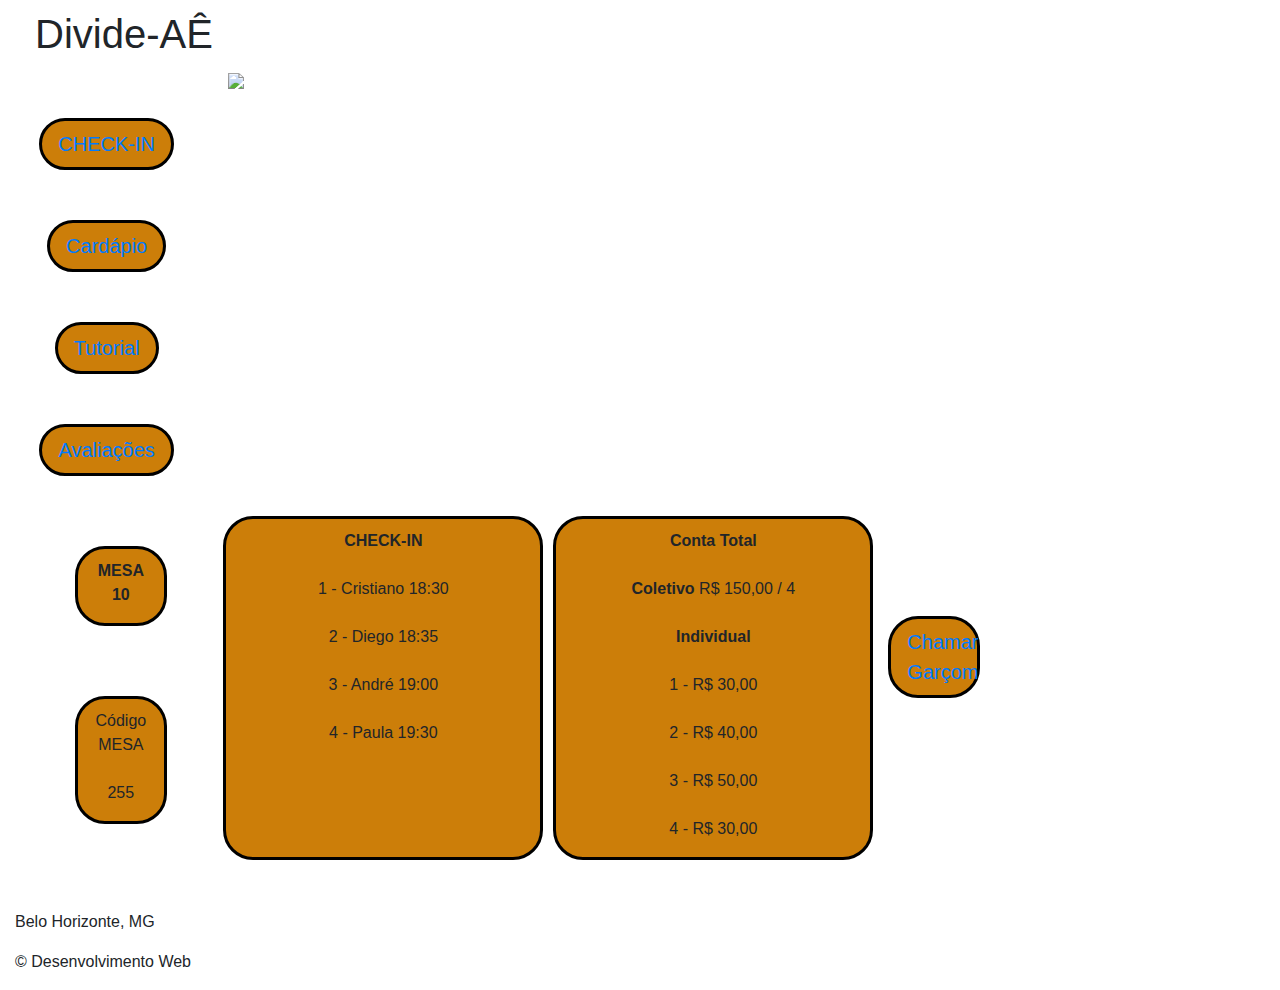
==== index.html @ 11100b1f "Add files via upload" ====
<!DOCTYPE html>
<html lang="pt">
    <head>
    <title>DIVIDEAE</title>
    <meta charset="utf-8">
    <meta name="viewport" content="width=device-width, initial-scale=1">
    <link rel="stylesheet" href="https://use.fontawesome.com/releases/v5.8.2/css/all.css" integrity="sha384-oS3vJWv+0UjzBfQzYUhtDYW+Pj2yciDJxpsK1OYPAYjqT085Qq/1cq5FLXAZQ7Ay" crossorigin="anonymous">
    <link rel="stylesheet" href="https://stackpath.bootstrapcdn.com/bootstrap/4.3.1/css/bootstrap.min.css" integrity="sha384-ggOyR0iXCbMQv3Xipma34MD+dH/1fQ784/j6cY/iJTQUOhcWr7x9JvoRxT2MZw1T" crossorigin="anonymous">
    <script src="https://code.jquery.com/jquery-3.3.1.slim.min.js" integrity="sha384-q8i/X+965DzO0rT7abK41JStQIAqVgRVzpbzo5smXKp4YfRvH+8abtTE1Pi6jizo" crossorigin="anonymous"></script>
    <script src="https://cdnjs.cloudflare.com/ajax/libs/popper.js/1.14.7/umd/popper.min.js" integrity="sha384-UO2eT0CpHqdSJQ6hJty5KVphtPhzWj9WO1clHTMGa3JDZwrnQq4sF86dIHNDz0W1" crossorigin="anonymous"></script>
    <script src="https://stackpath.bootstrapcdn.com/bootstrap/4.3.1/js/bootstrap.min.js" integrity="sha384-JjSmVgyd0p3pXB1rRibZUAYoIIy6OrQ6VrjIEaFf/nJGzIxFDsf4x0xIM+B07jRM" crossorigin="anonymous"></script>
    <link href="https://fonts.googleapis.com/css?family=Open+Sans&display=swap" rel="stylesheet">
    <link rel="stylesheet" type="text/css" href="css/style.css">
    
    </head> 
    <body>
        
        <div class="container-fluid" > 
            <div>
                <h1>
                    Divide-AÊ
                </h1>
                <div class="row">
                    
                    <div class="col-md-2 text-center">
                        
                        <div class="menu btn btn-warning btn-lg">
                            <a href=""><i class="fas fa-check"></i> CHECK-IN</a>
                        </div>
                        <br>
                        <div class="menu btn btn-warning btn-lg">
                            <a href=""><i class="fas fa-utensils"></i> Cardápio</a>
                        </div>
                        <br>
                        <div class="menu btn btn-warning btn-lg">
                            <a href=""><i class="far fa-question-circle"></i> Tutorial</a>
                        </div>
                        <br>
                        <div class="menu btn btn-warning btn-lg">
                            <a href=""><i class="far fa-smile"></i> Avaliações</a>
                        </div>
                    </div>
                    <div class="col-md-10 ml-auto">
                        <img src="imgs/Imagem1.jpg">
                    </div>
                </div>
                
            </div>
        </div>
        <div class="container-fluid">
            <div class="row">
            
                <div class="col-md-2 text-center" >
                    <div class="col-md-6 box-mesa">
                        <p>
                            <b>MESA 10</b>
                        </p>
                    </div>
                    <div class="col-md-6 text-center box-mesa">
                        <p>Código MESA
                        <br><br>
                        255
                        </p>
                        </div>
                    </div>
                    <div class="col-md-3 text-center box" >
                        <span><i class="fas fa-check"></i>  <b>CHECK-IN</b>
                        </span>
                        <br><br>
                        <span>
                             <p>
                              1 - Cristiano 18:30
                              <br><br>
                              2 - Diego 18:35 
                              <br><br>
                              3 - André 19:00
                              <br><br> 
                              4 - Paula 19:30 
                             </p>
                        </span>
                    </div>
                    <div class="col-md-3 text-center box" >
                        <span>  <b>Conta Total</b>
                        </span>
                        <br><br>
                        <span>
                             <p>
                              <b>Coletivo</b> R$ 150,00 / 4 <i class="fas fa-user-friends"></i>
                              <br><br>
                              <b>Individual</b>
                              <br><br>
                              1 - R$ 30,00
                              <br><br>
                              2 - R$ 40,00
                              <br><br>
                              3 - R$ 50,00
                              <br><br>
                              4 - R$ 30,00
                             </p>
                        </span>
                    </div>
                    <div class="col-md-2">
                        <div class="col-md-6 btn btn-warning btn-lg waiter">
                            <a href=""></i>Chamar Garçom</a>
                            <i class="fas fa-hand-holding-usd"></i>
                        </div>
                    </div>
                </div>   
            </div>
        </body>
        <footer class="container-fluid">
            <div class="footer">
                <p><i class="fas fa-map-marker-alt"></i> Belo Horizonte, MG</p>
                <p>&copy Desenvolvimento Web</p>
              </div>
        </footer>
    </html>
---- css/style.css ----
.box {
    background-color: rgb(204, 126, 9);
    border-radius: 30px;
    border: 3px solid #000000;
    margin-left: 10px;
    margin-top: 40px;    
    padding-top: 10px;
}
.box-mesa{
    background-color: rgb(204, 126, 9);
    border-radius: 30px;
    border: 3px solid #000000;
    margin-left: 60px;
    margin-top: 70px; 
    padding-top: 10px;
}
.menu {
    background-color: rgb(204, 126, 9);
    border-radius: 30px;
    border: 3px solid #000000;
    margin-top: 50px;
   
    border-radius: 30px;
    border: 3px solid #000000;
}
.waiter{
    background-color: rgb(204, 126, 9);
    border-radius: 30px;
    border: 3px solid #000000;
    margin-top: 140px;
   
    border-radius: 30px;
    border: 3px solid #000000;
}
    
.menuimg {
    width: 350px;
    height: 200px;
}
h1 {
    margin-left: 20px;
    margin-top: 10px;
    margin-bottom: 10px;
}
.footer {
    margin-top: 50px;
}
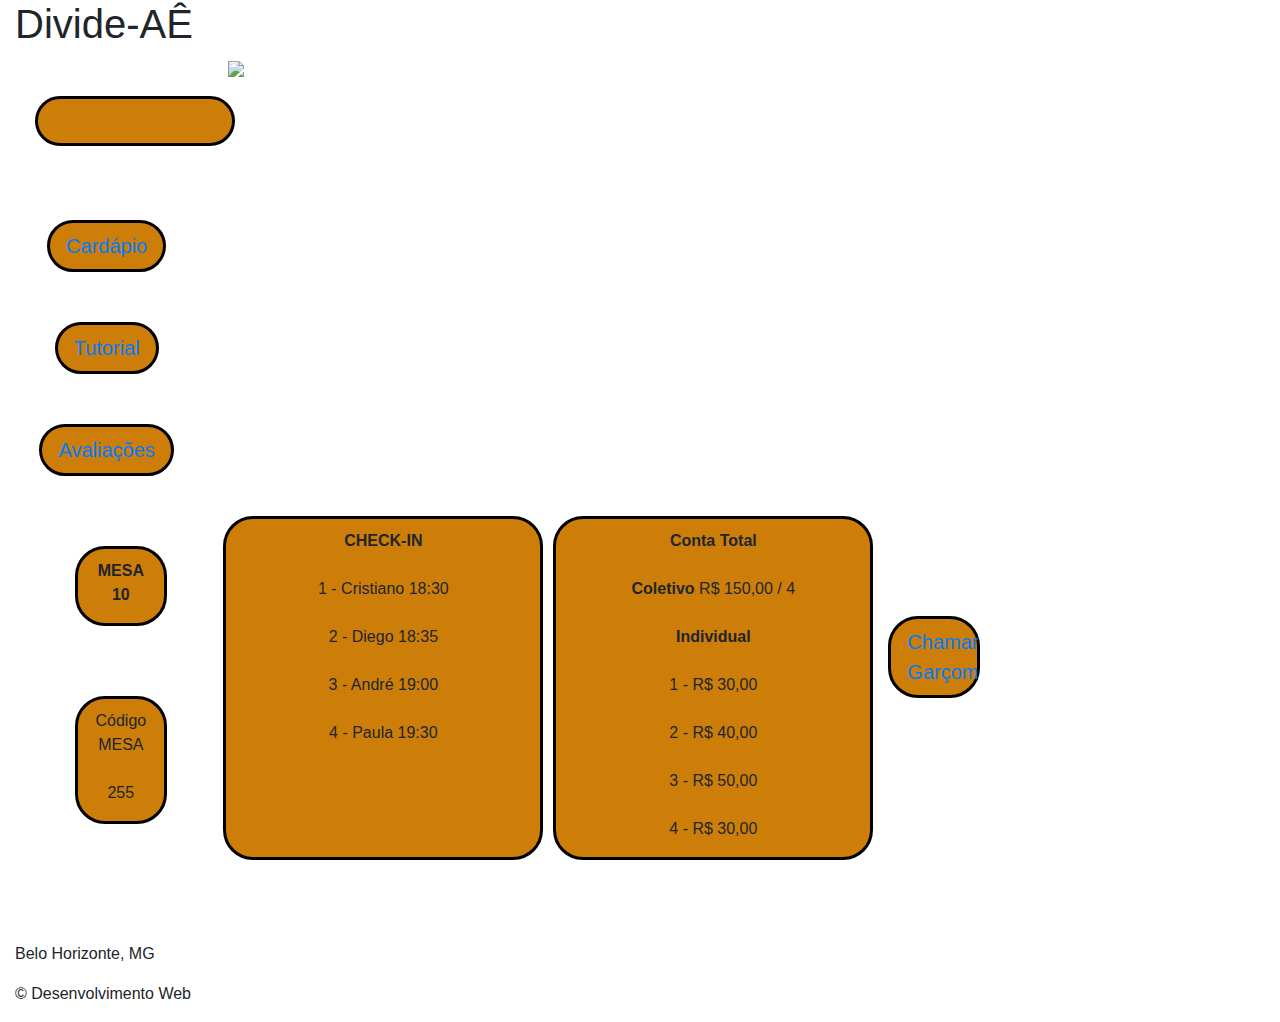
==== commit cd0155a1: "Add modal Check-in" ====
--- a/index.html
+++ b/index.html
@@ -10,7 +10,9 @@
     <script src="https://cdnjs.cloudflare.com/ajax/libs/popper.js/1.14.7/umd/popper.min.js" integrity="sha384-UO2eT0CpHqdSJQ6hJty5KVphtPhzWj9WO1clHTMGa3JDZwrnQq4sF86dIHNDz0W1" crossorigin="anonymous"></script>
     <script src="https://stackpath.bootstrapcdn.com/bootstrap/4.3.1/js/bootstrap.min.js" integrity="sha384-JjSmVgyd0p3pXB1rRibZUAYoIIy6OrQ6VrjIEaFf/nJGzIxFDsf4x0xIM+B07jRM" crossorigin="anonymous"></script>
     <link href="https://fonts.googleapis.com/css?family=Open+Sans&display=swap" rel="stylesheet">
+    <link rel="stylesheet" type="text/css" href="style.css">
     <link rel="stylesheet" type="text/css" href="css/style.css">
+    <link rel="stylesheet" type="text/css" href="css/tutorial.css">
     
     </head> 
     <body>
@@ -24,8 +26,9 @@
                     
                     <div class="col-md-2 text-center">
                         
-                        <div class="menu btn btn-warning btn-lg">
-                            <a href=""><i class="fas fa-check"></i> CHECK-IN</a>
+                        <div class="check">
+                            <a></a>          </a>
+                            
                         </div>
                         <br>
                         <div class="menu btn btn-warning btn-lg">
@@ -33,7 +36,75 @@
                         </div>
                         <br>
                         <div class="menu btn btn-warning btn-lg">
-                            <a href=""><i class="far fa-question-circle"></i> Tutorial</a>
+                            <a
+href="#openModal"><i
+class="far fa-question-circle"></i>
+ Tutorial</a>
+
+
+<div
+id="openModal"
+class="modalDialog">
+
+
+<div>
+
+
+<a
+href="#close"
+title="close"
+class="close">X</a>
+
+
+<h2>SAIBA COMO FUNCIONA</h2>
+
+
+<P><B>CHECK-IN:</B>
+
+
+Quando selecionado a opção Check-In, digite seu nome ou apelido;
+
+
+Escolha se irá dividir os consumos coletivos (produtos que são consumidos por todos ex.: cerveja);
+
+
+Selecione a opção OK. (neste momento será realizado o registro de sua chegada na mesa)
+
+
+</P>
+
+
+<P><B>CARDÁPIO:</B>
+
+
+Quando Selecionado a opção cardápio, estará disponivel as opções Refeições e Porções, Sanduiches
+
+
+e Bebidas;
+
+
+Para saber o detalhamento do produto basta selecionar o item desejado;
+
+
+Após selecionado o produto, basta clicar em PEDIR, informar se o pedido é para consumo
+
+
+INDIVIDUAL (selecione o nome da pessoa que fez o check-in, informando que o produto é para
+
+
+consumo individual e não terá seu valor dividido com as outas pessoas da mesa) ou COLETIVO.
+
+
+Selecione a opção OK. (neste momento será realizado o registro de sua chegada na mesa).
+
+
+</P>
+
+
+</div>
+
+
+</div>
                         </div>
                         <br>
                         <div class="menu btn btn-warning btn-lg">
@@ -108,22 +179,43 @@
                 </div>   
             </div>
         </body>
+        
+
+            </div>
+            <label for="modal-promocao"class="Abrirmodal">Check In</label>
+            <input type="checkbox"
+            id="modal-promocao"
+            class="checkboxModal">
+
+            <div class="modal">
+                <label for="modal-promocao"class="fecharmodal">X</label>
+              
+                <div class="conteudomodal">
+                   
+                    <h2 class="subtitulo">Check-In</h2>
+                    <form>
+                        <input type="text" class="input" placeholder="Digite seu nome aqui">
+                        <br>
+                        <h3>Irá dividir a conta com seus amigos?</h3>
+                        <input type="button" class="button1" value="Sim">
+                        <input type="button" class="button2" value="Não">
+                        <br>
+                        <h4>Todos os pedidos marcados como consumo coletivo terão seu valor dividido com seu grupo!</h4>
+                        <input type="button" class="button3" value="Ok">
+                    </form>
+                </div>
+            </div>
+                </div>
+                
         <footer class="container-fluid">
             <div class="footer">
                 <p><i class="fas fa-map-marker-alt"></i> Belo Horizonte, MG</p>
                 <p>&copy Desenvolvimento Web</p>
               </div>
+
         </footer>
+
+            
+        
     </html>
-                    
-                    
-                   
-                    
-                        
-                    
-                    
-                    
-                
-                    
-                    
-
+                    --- a/css/style.css
+++ b/css/style.css
@@ -1,3 +1,4 @@
+
 
 .box {
     background-color: rgb(204, 126, 9);
@@ -7,6 +8,17 @@
     margin-top: 40px;    
     padding-top: 10px;
 }
+.check {
+    background-color: rgb(204, 126, 9);
+    border-radius: 30px;
+    border: 3px solid #000000;
+    margin-left: 20px;
+    margin-top: 40px;    
+    padding-top: 10px;
+    width: 200px;
+    height: 50px;
+}
+
 .box-mesa{
     background-color: rgb(204, 126, 9);
     border-radius: 30px;
@@ -37,12 +49,156 @@
 .menuimg {
     width: 350px;
     height: 200px;
-}
-h1 {
-    margin-left: 20px;
-    margin-top: 10px;
-    margin-bottom: 10px;
+
 }
 .footer {
     margin-top: 50px;
+
+}
+.Abrirmodal {
+    
+    position: relative;
+    top: -885px;
+    left: 100px;
+    
+}
+.Abrirmodal:hover
+{
+    cursor: pointer;
+} 
+.checkboxModal
+{
+   display: none;
+}
+
+#modal-promocao:checked + .modal
+{
+    display:block;
+
+}
+
+.modal {
+   display: none;
+   position:fixed;
+   justify-content: center;
+   align-items: center;
+   width: 100%;
+   height: 100%;
+   background-color: rgba(0,0,0,0.5);
+}
+
+.modal .fecharmodal 
+{
+    position: absolute;
+    height: 4vh;
+    width: 4vh;
+    top: 30px;
+    right: 350px;
+    border-radius: 70%;
+    font-size: 20px;
+	border: 0.1px solid white;
+	background: rgb(204, 126, 9);
+	color: white;
+	font-family: "Arial";
+    
+    
+}
+
+.modal .fecharmodal:hover
+{
+    cursor:pointer;
+    color: red;
+
+}
+
+.modal .conteudomodal {
+   
+   width: 48vw;
+   height: 65vh;
+   position: fixed;
+   top: 70px;
+   left: 400px;
+   justify-content: center;
+   align-items: center;
+   background-color: rgba(255, 255, 255, 0.684);
+   border:5px solid rgb(204, 126, 9);
+   border-radius: 5px;
+   box-shadow: 3px 3px 5px black;
+   overflow: auto;
+
+}
+.subtitulo {
+
+    position:absolute;
+    left: 310px;
+    top: 10px;
+
+}
+.input
+{
+    position:absolute;
+    left: 70px;
+    top: 90px;
+    border-radius: 10px;
+    border: 15px;
+    width: 400px;
+    height: 35px;
+}
+h3 
+{
+    position:absolute;
+    left: 70px;
+    top: 155px;
+    font-size: 20px;
+}
+.button1
+{
+    position:absolute;
+    left: 70px;
+    top: 190px;
+    background-color: rgb(204, 126, 9);
+    border-radius: 30px;
+    border: 3px solid #000000;
+    width: 70px;
+    height: 40px;
+    font-size: 18px;
+
+
+}
+.button2
+{
+    position:absolute;
+    left: 165px;
+    top: 190px;
+    background-color: rgb(204, 126, 9);
+    border-radius: 30px;
+    border: 3px solid #000000;
+    width: 70px;
+    height: 40px;
+    font-size: 18px;
+
+
+}
+h4
+{
+    position:absolute;
+    left: 70px;
+    top: 240px;
+    font-size: 20px;
+
+}
+.button3
+{
+    position:absolute;
+    left: 260px;
+    top: 400px;
+    background-color: rgb(204, 126, 9);
+    border-radius: 30px;
+    border: 3px solid #000000;
+    width: 200px;
+    height: 45px;
+    font-size: 18px;
+    
+
+
 }--- a/css/tutorial.css
+++ b/css/tutorial.css
@@ -0,0 +1,57 @@
+.modalDialog {
+    position: fixed;
+    font-family: Arial, Helvetica, sans-serif;
+    top: 0;
+    right: 0;
+    bottom: 0;
+    left: 0;
+    background: rgba(0,0,0,0.8);
+    z-index: 99999;
+    opacity:0;
+    -webkit-transition: opacity 400ms ease-in;
+    -moz-transition: opacity 400ms ease-in;
+    transition: opacity 400ms ease-in;
+    pointer-events: none;
+  }
+  .modalDialog:target {
+    opacity:1;
+    pointer-events: auto;
+  }
+  .modalDialog > div {
+    width: 80%;
+    position: relative;
+    margin: 10% auto;
+    padding: 5px 20px 13px 20px;
+    border-radius: 10px;
+    background: #fff;
+    background: -moz-linear-gradient(#fff, #999);
+    background: -webkit-linear-gradient(#fff, #999);
+    background: -o-linear-gradient(#fff, #999);
+  }
+  .close {
+    background: #606061;
+    color: #FFFFFF;
+    line-height: 25px;
+    position: absolute;
+    right: -12px;
+    text-align: center;
+    top: -10px;
+    width: 24px;
+    text-decoration: none;
+    font-weight: bold;
+    -webkit-border-radius: 12px;
+    -moz-border-radius: 12px;
+    border-radius: 12px;
+    -moz-box-shadow: 1px 1px 3px #000;
+    -webkit-box-shadow: 1px 1px 3px #000;
+    box-shadow: 1px 1px 3px #000;
+  }
+  .close:hover { background: #00d9ff; }
+  
+  h2 {
+    color:#000000;
+    font-family:sans-serif;
+    font-size:2em;
+    margin-bottom:15px;
+    text-transform: uppercase;
+  }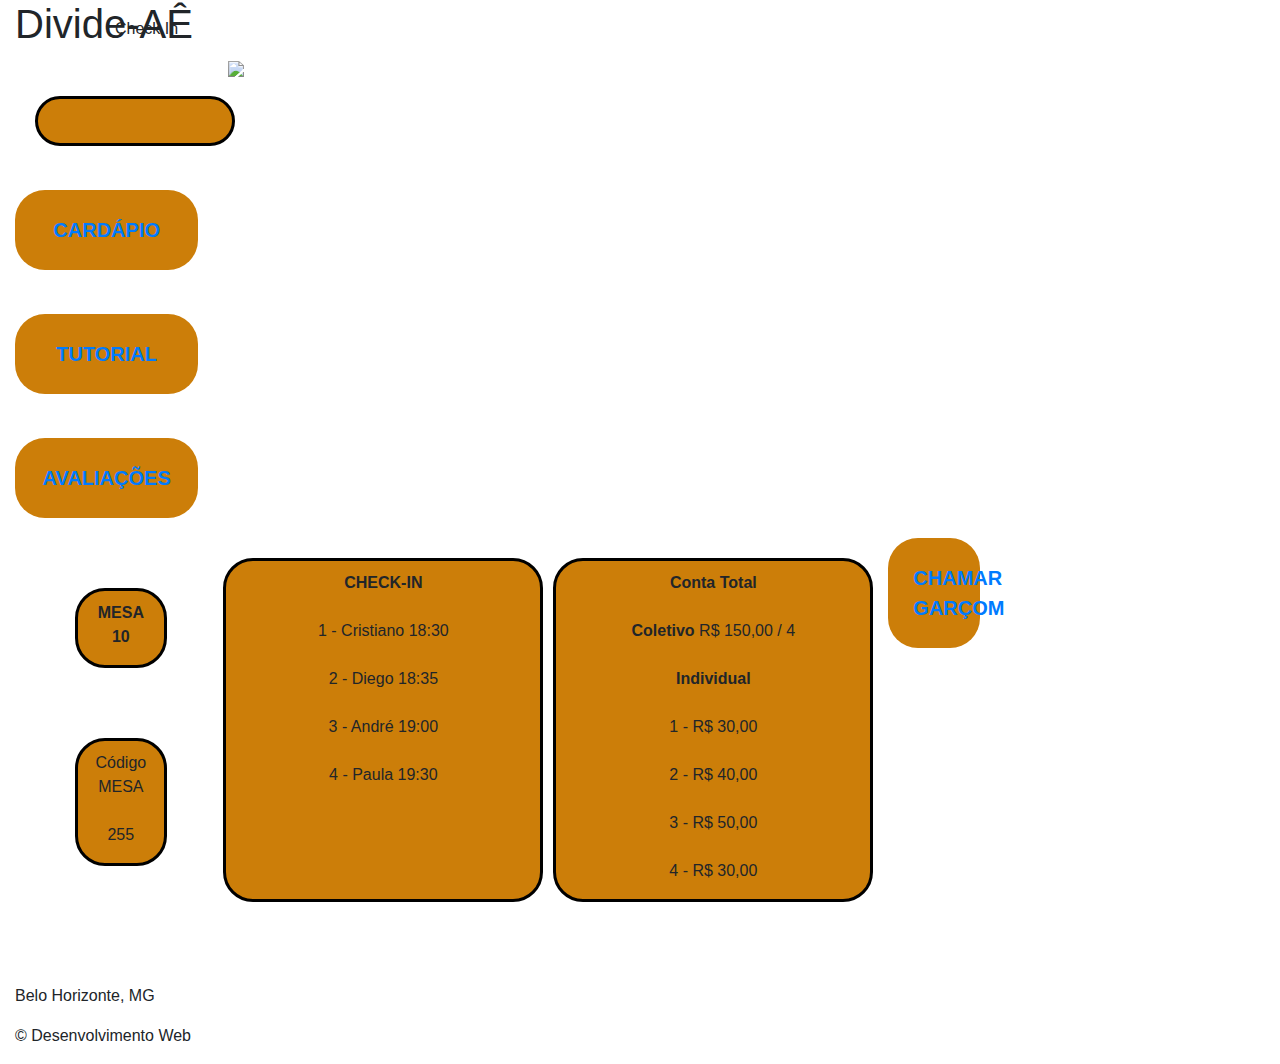
==== commit 54520776: "adicionado modal de chamar garçom com resumo de conta" ====
--- a/index.html
+++ b/index.html
@@ -1,221 +1,222 @@
 <!DOCTYPE html>
 <html lang="pt">
-    <head>
+
+<head>
     <title>DIVIDEAE</title>
     <meta charset="utf-8">
     <meta name="viewport" content="width=device-width, initial-scale=1">
-    <link rel="stylesheet" href="https://use.fontawesome.com/releases/v5.8.2/css/all.css" integrity="sha384-oS3vJWv+0UjzBfQzYUhtDYW+Pj2yciDJxpsK1OYPAYjqT085Qq/1cq5FLXAZQ7Ay" crossorigin="anonymous">
-    <link rel="stylesheet" href="https://stackpath.bootstrapcdn.com/bootstrap/4.3.1/css/bootstrap.min.css" integrity="sha384-ggOyR0iXCbMQv3Xipma34MD+dH/1fQ784/j6cY/iJTQUOhcWr7x9JvoRxT2MZw1T" crossorigin="anonymous">
-    <script src="https://code.jquery.com/jquery-3.3.1.slim.min.js" integrity="sha384-q8i/X+965DzO0rT7abK41JStQIAqVgRVzpbzo5smXKp4YfRvH+8abtTE1Pi6jizo" crossorigin="anonymous"></script>
-    <script src="https://cdnjs.cloudflare.com/ajax/libs/popper.js/1.14.7/umd/popper.min.js" integrity="sha384-UO2eT0CpHqdSJQ6hJty5KVphtPhzWj9WO1clHTMGa3JDZwrnQq4sF86dIHNDz0W1" crossorigin="anonymous"></script>
-    <script src="https://stackpath.bootstrapcdn.com/bootstrap/4.3.1/js/bootstrap.min.js" integrity="sha384-JjSmVgyd0p3pXB1rRibZUAYoIIy6OrQ6VrjIEaFf/nJGzIxFDsf4x0xIM+B07jRM" crossorigin="anonymous"></script>
+    <link rel="stylesheet" href="https://use.fontawesome.com/releases/v5.8.2/css/all.css"
+        integrity="sha384-oS3vJWv+0UjzBfQzYUhtDYW+Pj2yciDJxpsK1OYPAYjqT085Qq/1cq5FLXAZQ7Ay" crossorigin="anonymous">
+    <link rel="stylesheet" href="https://stackpath.bootstrapcdn.com/bootstrap/4.3.1/css/bootstrap.min.css"
+        integrity="sha384-ggOyR0iXCbMQv3Xipma34MD+dH/1fQ784/j6cY/iJTQUOhcWr7x9JvoRxT2MZw1T" crossorigin="anonymous">
+    <script src="https://code.jquery.com/jquery-3.3.1.slim.min.js"
+        integrity="sha384-q8i/X+965DzO0rT7abK41JStQIAqVgRVzpbzo5smXKp4YfRvH+8abtTE1Pi6jizo"
+        crossorigin="anonymous"></script>
+    <script src="https://cdnjs.cloudflare.com/ajax/libs/popper.js/1.14.7/umd/popper.min.js"
+        integrity="sha384-UO2eT0CpHqdSJQ6hJty5KVphtPhzWj9WO1clHTMGa3JDZwrnQq4sF86dIHNDz0W1"
+        crossorigin="anonymous"></script>
+    <script src="https://stackpath.bootstrapcdn.com/bootstrap/4.3.1/js/bootstrap.min.js"
+        integrity="sha384-JjSmVgyd0p3pXB1rRibZUAYoIIy6OrQ6VrjIEaFf/nJGzIxFDsf4x0xIM+B07jRM"
+        crossorigin="anonymous"></script>
     <link href="https://fonts.googleapis.com/css?family=Open+Sans&display=swap" rel="stylesheet">
-    <link rel="stylesheet" type="text/css" href="style.css">
     <link rel="stylesheet" type="text/css" href="css/style.css">
     <link rel="stylesheet" type="text/css" href="css/tutorial.css">
-    
-    </head> 
-    <body>
-        
-        <div class="container-fluid" > 
-            <div>
-                <h1>
-                    Divide-AÊ
-                </h1>
-                <div class="row">
-                    
-                    <div class="col-md-2 text-center">
-                        
-                        <div class="check">
-                            <a></a>          </a>
-                            
+    <link rel="stylesheet" type="text/css" href="css/conta.css">
+
+</head>
+
+<body>
+
+    <div class="container-fluid">
+        <div>
+            <h1>
+                Divide-AÊ
+            </h1>
+            <div class="row">
+
+                <div class="col-md-2 text-center">
+
+                    <div class="check">
+                        <a></a> </a>
+
+                    </div>
+                    <br>
+                    <div class="menu btn btn-warning btn-lg">
+                        <a href=""><i class="fas fa-utensils"></i> Cardápio</a>
+                    </div>
+                    <br>
+                    <div class="menu btn btn-warning btn-lg">
+                        <a href="#openModal"><i class="far fa-question-circle"></i>Tutorial</a>
+                        <div id="openModal" class="modalDialog">
+                            <div>
+                                <a href="#close" title="close" class="close">X</a>
+                                <h2>SAIBA COMO FUNCIONA</h2>
+                                <P><B>CHECK-IN:</B>
+                                    Quando selecionado a opção Check-In, digite seu nome ou apelido;
+                                    Escolha se irá dividir os consumos coletivos (produtos que são consumidos por todos
+                                    ex.: cerveja);
+                                    Selecione a opção OK. (neste momento será realizado o registro de sua chegada na
+                                    mesa)
+                                </P>
+                                <P><B>CARDÁPIO:</B>
+                                    Quando Selecionado a opção cardápio, estará disponivel as opções Refeições e
+                                    Porções, Sanduiches e Bebidas;
+                                    Para saber o detalhamento do produto basta selecionar o item desejado;
+                                    Após selecionado o produto, basta clicar em PEDIR, informar se o pedido é para
+                                    consumo
+                                    INDIVIDUAL (selecione o nome da pessoa que fez o check-in, informando que o produto
+                                    é para
+                                    consumo individual e não terá seu valor dividido com as outas pessoas da mesa) ou
+                                    COLETIVO.
+                                    Selecione a opção OK. (neste momento será realizado o registro de sua chegada na
+                                    mesa).
+                                </P>
+                            </div>
                         </div>
-                        <br>
-                        <div class="menu btn btn-warning btn-lg">
-                            <a href=""><i class="fas fa-utensils"></i> Cardápio</a>
-                        </div>
-                        <br>
-                        <div class="menu btn btn-warning btn-lg">
-                            <a
-href="#openModal"><i
-class="far fa-question-circle"></i>
- Tutorial</a>
-
-
-<div
-id="openModal"
-class="modalDialog">
-
-
-<div>
-
-
-<a
-href="#close"
-title="close"
-class="close">X</a>
-
-
-<h2>SAIBA COMO FUNCIONA</h2>
-
-
-<P><B>CHECK-IN:</B>
-
-
-Quando selecionado a opção Check-In, digite seu nome ou apelido;
-
-
-Escolha se irá dividir os consumos coletivos (produtos que são consumidos por todos ex.: cerveja);
-
-
-Selecione a opção OK. (neste momento será realizado o registro de sua chegada na mesa)
-
-
-</P>
-
-
-<P><B>CARDÁPIO:</B>
-
-
-Quando Selecionado a opção cardápio, estará disponivel as opções Refeições e Porções, Sanduiches
-
-
-e Bebidas;
-
-
-Para saber o detalhamento do produto basta selecionar o item desejado;
-
-
-Após selecionado o produto, basta clicar em PEDIR, informar se o pedido é para consumo
-
-
-INDIVIDUAL (selecione o nome da pessoa que fez o check-in, informando que o produto é para
-
-
-consumo individual e não terá seu valor dividido com as outas pessoas da mesa) ou COLETIVO.
-
-
-Selecione a opção OK. (neste momento será realizado o registro de sua chegada na mesa).
-
-
-</P>
+                    </div>
+                    <br>
+                    <div class="menu btn btn-warning btn-lg">
+                        <a href=""><i class="far fa-smile"></i> Avaliações</a>
+                    </div>
+                </div>
+                <div class="col-md-10 ml-auto">
+                    <img src="imgs/Imagem1.jpg">
+                </div>
+            </div>
+
+        </div>
+    </div>
+    <div class="container-fluid">
+        <div class="row">
+
+            <div class="col-md-2 text-center">
+                <div class="col-md-6 box-mesa">
+                    <p>
+                        <b>MESA 10</b>
+                    </p>
+                </div>
+                <div class="col-md-6 text-center box-mesa">
+                    <p>Código MESA
+                        <br><br>
+                        255
+                    </p>
+                </div>
+            </div>
+            <div class="col-md-3 text-center box">
+                <span><i class="fas fa-check"></i> <b>CHECK-IN</b>
+                </span>
+                <br><br>
+                <span>
+                    <p>
+                        1 - Cristiano 18:30
+                        <br><br>
+                        2 - Diego 18:35
+                        <br><br>
+                        3 - André 19:00
+                        <br><br>
+                        4 - Paula 19:30
+                    </p>
+                </span>
+            </div>
+            <div class="col-md-3 text-center box">
+                <span> <b>Conta Total</b>
+                </span>
+                <br><br>
+                <span>
+                    <p>
+                        <b>Coletivo</b> R$ 150,00 / 4 <i class="fas fa-user-friends"></i>
+                        <br><br>
+                        <b>Individual</b>
+                        <br><br>
+                        1 - R$ 30,00
+                        <br><br>
+                        2 - R$ 40,00
+                        <br><br>
+                        3 - R$ 50,00
+                        <br><br>
+                        4 - R$ 30,00
+                    </p>
+                </span>
+            </div>
+            <div class="col-md-2">
+                <div class="col-md-6 btn btn-warning btn-lg waiter">
+                    <a href="#openModalConta"><i class="fas fa-hand-holding-usd"></i>Chamar Garçom</a>
+                    <div id="openModalConta" class="modalDialogConta">
+                        <div>
+                            <a href="#close" title="Close" class="close">X</a>
+                            <h2>detalhamento do consumo</h2>
+                            <table>
+                                <thead>
+                                  <tr>
+                                    <th class="header">Nome</th>
+                                    <th class="header">Pedido</th>
+                                    <th class="header">Conta</th>
+                                  </tr>
+                                </thead>
+                                <tbody>
+                                  <tr>
+                                    <td class="destaque">Cristiano</td>
+                                    <td><b>COLETIVO:</b> 1/4 Cervejas Brahma R$18,75; 1/3 Porção de Picanha R$50,00<br><b>INDIVIDUAL:</b> 1 Água Tonica R$5,00</td>
+                                    <td class="destaque">R$ 73,75</td>
+                                  </tr>
+                                  <tr>
+                                    <td class="destaque">Diego</td>
+                                     <td><b>COLETIVO:</b> 1/4 Cervejas Brahma R$18,75; 1/3 Porção de Picanha R$50,00<br><b>INDIVIDUAL:</b> 1 Água Tonica R$5,00; 1 Coca Cola Lata R$5,00; 1 Água
+                              Mineral 500 ML R$4,50; 1 X Tudo R$25,00.</td>
+                                    <td class="destaque">R$108,25</td>
+                                  </tr>
+                                  <tr>
+                                    <td class="destaque">André</td>
+                                    <td><b>COLETIVO:</b> 1/4 Cervejas Brahma R$18,75; 1/3 Porção de Picanha R$50,00<br><b>INDIVIDUAL:</b> 1 Água Tonica R$5,00</td>
+                                    <td class="destaque">R$ 73,75</td>
+                                  </tr>
+                                  <tr>
+                                    <td class="destaque">Paula</td>
+                                     <td><b>COLETIVO:</b> 1/4 Cervejas Brahma R$18,75; 1/3 Porção de Picanha R$50,00<br><b>INDIVIDUAL:</b> 1 Água Tonica R$5,00</td>
+                                    <td class="destaque">R$ 73,75</td>
+                                  </tr>
+                                </tbody>
+                              </table>
+                              <input class="btn" type="submit" value="chamar o garçom">
+                </div>
+            </div>
+        </div>
+    </div>
+</body>
 
 
 </div>
-
-
+<label for="modal-promocao" class="Abrirmodal">Check In</label>
+<input type="checkbox" id="modal-promocao" class="checkboxModal">
+
+<div class="modal">
+    <label for="modal-promocao" class="fecharmodal">X</label>
+
+    <div class="conteudomodal">
+
+        <h2 class="subtitulo">Check-In</h2>
+        <form>
+            <input type="text" class="input" placeholder="Digite seu nome aqui">
+            <br>
+            <h3>Irá dividir a conta com seus amigos?</h3>
+            <input type="button" class="button1" value="Sim">
+            <input type="button" class="button2" value="Não">
+            <br>
+            <h4>Todos os pedidos marcados como consumo coletivo terão seu valor dividido com seu grupo!</h4>
+            <input type="button" class="button3" value="Ok">
+        </form>
+    </div>
 </div>
-                        </div>
-                        <br>
-                        <div class="menu btn btn-warning btn-lg">
-                            <a href=""><i class="far fa-smile"></i> Avaliações</a>
-                        </div>
-                    </div>
-                    <div class="col-md-10 ml-auto">
-                        <img src="imgs/Imagem1.jpg">
-                    </div>
-                </div>
-                
-            </div>
-        </div>
-        <div class="container-fluid">
-            <div class="row">
-            
-                <div class="col-md-2 text-center" >
-                    <div class="col-md-6 box-mesa">
-                        <p>
-                            <b>MESA 10</b>
-                        </p>
-                    </div>
-                    <div class="col-md-6 text-center box-mesa">
-                        <p>Código MESA
-                        <br><br>
-                        255
-                        </p>
-                        </div>
-                    </div>
-                    <div class="col-md-3 text-center box" >
-                        <span><i class="fas fa-check"></i>  <b>CHECK-IN</b>
-                        </span>
-                        <br><br>
-                        <span>
-                             <p>
-                              1 - Cristiano 18:30
-                              <br><br>
-                              2 - Diego 18:35 
-                              <br><br>
-                              3 - André 19:00
-                              <br><br> 
-                              4 - Paula 19:30 
-                             </p>
-                        </span>
-                    </div>
-                    <div class="col-md-3 text-center box" >
-                        <span>  <b>Conta Total</b>
-                        </span>
-                        <br><br>
-                        <span>
-                             <p>
-                              <b>Coletivo</b> R$ 150,00 / 4 <i class="fas fa-user-friends"></i>
-                              <br><br>
-                              <b>Individual</b>
-                              <br><br>
-                              1 - R$ 30,00
-                              <br><br>
-                              2 - R$ 40,00
-                              <br><br>
-                              3 - R$ 50,00
-                              <br><br>
-                              4 - R$ 30,00
-                             </p>
-                        </span>
-                    </div>
-                    <div class="col-md-2">
-                        <div class="col-md-6 btn btn-warning btn-lg waiter">
-                            <a href=""></i>Chamar Garçom</a>
-                            <i class="fas fa-hand-holding-usd"></i>
-                        </div>
-                    </div>
-                </div>   
-            </div>
-        </body>
-        
-
-            </div>
-            <label for="modal-promocao"class="Abrirmodal">Check In</label>
-            <input type="checkbox"
-            id="modal-promocao"
-            class="checkboxModal">
-
-            <div class="modal">
-                <label for="modal-promocao"class="fecharmodal">X</label>
-              
-                <div class="conteudomodal">
-                   
-                    <h2 class="subtitulo">Check-In</h2>
-                    <form>
-                        <input type="text" class="input" placeholder="Digite seu nome aqui">
-                        <br>
-                        <h3>Irá dividir a conta com seus amigos?</h3>
-                        <input type="button" class="button1" value="Sim">
-                        <input type="button" class="button2" value="Não">
-                        <br>
-                        <h4>Todos os pedidos marcados como consumo coletivo terão seu valor dividido com seu grupo!</h4>
-                        <input type="button" class="button3" value="Ok">
-                    </form>
-                </div>
-            </div>
-                </div>
-                
-        <footer class="container-fluid">
-            <div class="footer">
-                <p><i class="fas fa-map-marker-alt"></i> Belo Horizonte, MG</p>
-                <p>&copy Desenvolvimento Web</p>
-              </div>
-
-        </footer>
-
-            
-        
-    </html>
-                    +</div>
+
+<footer class="container-fluid">
+    <div class="footer">
+        <p><i class="fas fa-map-marker-alt"></i> Belo Horizonte, MG</p>
+        <p>&copy Desenvolvimento Web</p>
+    </div>
+
+</footer>
+
+
+
+</html>--- a/css/conta.css
+++ b/css/conta.css
@@ -0,0 +1,98 @@
+.modalDialogConta {
+    position: fixed;
+    font-family: Arial, Helvetica, sans-serif;
+    top: 0;
+    right: 0;
+    bottom: 0;
+    left: 0;
+    background: rgba(0,0,0,0.8);
+    z-index: 99999;
+    opacity:0;
+    -webkit-transition: opacity 400ms ease-in;
+    -moz-transition: opacity 400ms ease-in;
+    transition: opacity 400ms ease-in;
+    pointer-events: none;
+  }
+  .modalDialogConta:target {
+    opacity:1;
+    pointer-events: auto;
+  }
+  .modalDialogConta > div {
+    width: 80%;
+    position: relative;
+    margin: 10% auto;
+    padding: 5px 20px 13px 20px;
+    border-radius: 10px;
+    background: #fff;
+    background: -moz-linear-gradient(#fff, #999);
+    background: -webkit-linear-gradient(#fff, #999);
+    background: -o-linear-gradient(#fff, #999);
+  }
+  .close {
+    background: #606061;
+    color: #FFFFFF;
+    line-height: 25px;
+    position: absolute;
+    right: -12px;
+    text-align: center;
+    top: -10px;
+    width: 24px;
+    text-decoration: none;
+    font-weight: bold;
+    -webkit-border-radius: 12px;
+    -moz-border-radius: 12px;
+    border-radius: 12px;
+    -moz-box-shadow: 1px 1px 3px #000;
+    -webkit-box-shadow: 1px 1px 3px #000;
+    box-shadow: 1px 1px 3px #000;
+  }
+  .close:hover { background: #00d9ff; }
+  
+  h2 {
+    color:#000000;
+    font-family:sans-serif;
+    font-size:2em;
+    margin-bottom:15px;
+    text-transform: uppercase;
+  }
+  
+h2 {
+  color:#000000;
+  font-family:sans-serif;
+  font-size:2em;
+  margin-bottom:15px;
+  text-transform: uppercase;
+}
+
+table {  
+  width: 100%;
+  font-family:sans-serif;
+  th, td {
+    padding: .25em .5em;
+    text-align:center;
+    &:nth-child(2) {
+      text-align:left;
+    }
+  }
+  td {
+    background-color:#eee;    
+  }
+  }
+  .destaque, th {
+    background-color:#cc7e09;  
+    font-weight: bold;
+    color:#000;
+    text-align: center;
+  }
+  .btn {
+    margin-top:20px;
+    padding:25px 25px;
+    border: none;
+    color: #000;
+    font-weight: bold;
+    width: 100%;
+    display: block;
+    background: #cc7e09;
+    text-transform: uppercase;
+    cursor: pointer;
+  }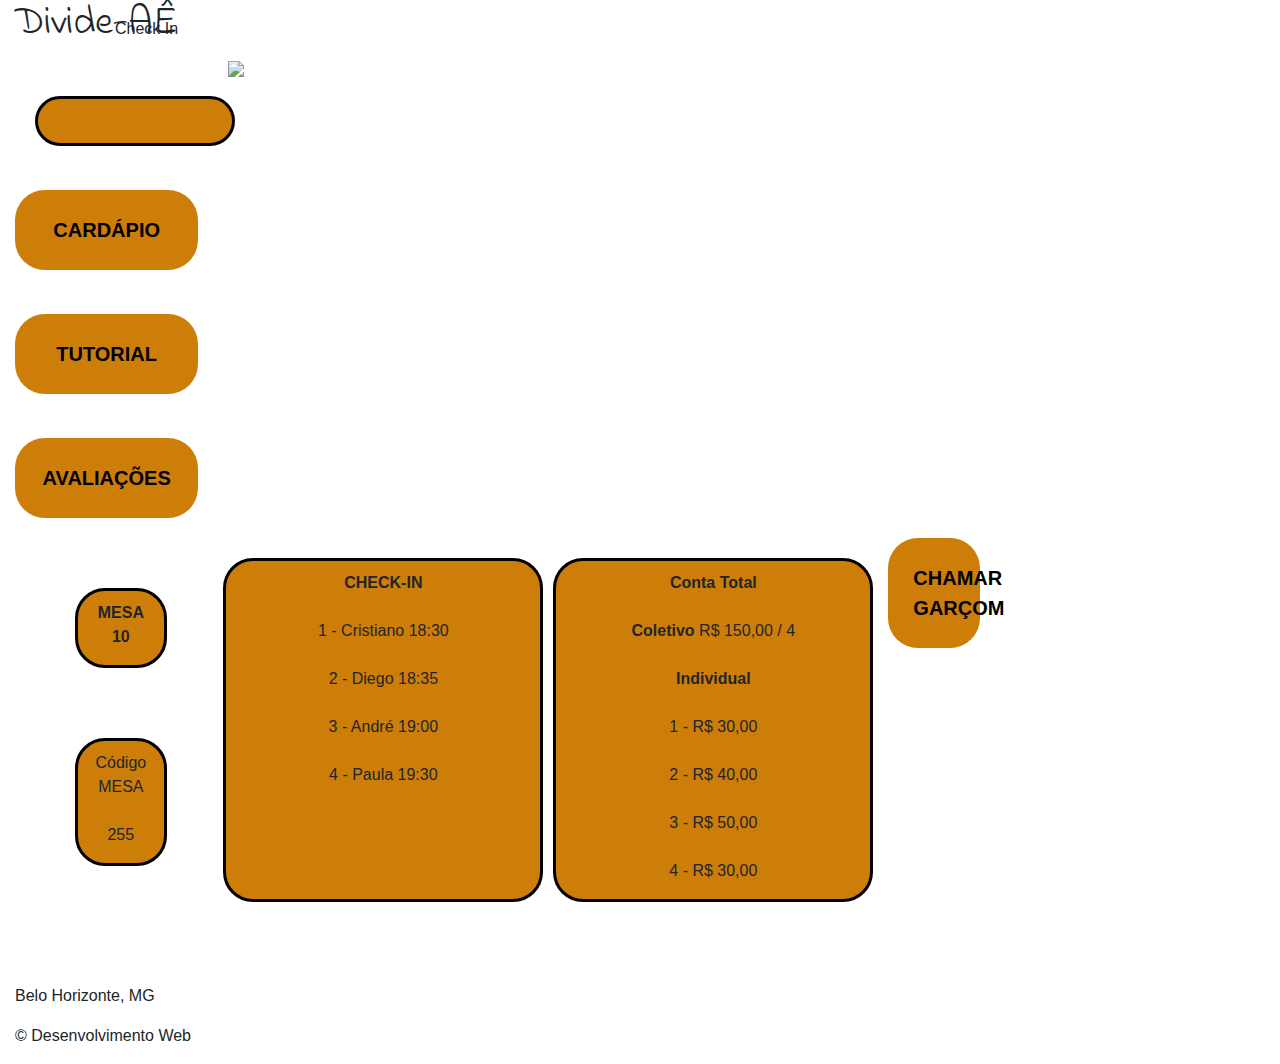
==== commit ff833806: "Páginas Avaliação/Cardápio" ====
--- a/index.html
+++ b/index.html
@@ -1,10 +1,10 @@
 <!DOCTYPE html>
-<html lang="pt">
+<html lang="pt-BR">
 
 <head>
     <title>DIVIDEAE</title>
     <meta charset="utf-8">
-    <meta name="viewport" content="width=device-width, initial-scale=1">
+    <meta name="viewport" content="width=device-width, initial-scale=1.0">
     <link rel="stylesheet" href="https://use.fontawesome.com/releases/v5.8.2/css/all.css"
         integrity="sha384-oS3vJWv+0UjzBfQzYUhtDYW+Pj2yciDJxpsK1OYPAYjqT085Qq/1cq5FLXAZQ7Ay" crossorigin="anonymous">
     <link rel="stylesheet" href="https://stackpath.bootstrapcdn.com/bootstrap/4.3.1/css/bootstrap.min.css"
@@ -29,20 +29,17 @@
 
     <div class="container-fluid">
         <div>
-            <h1>
-                Divide-AÊ
-            </h1>
+            <a href="index.html "><h1 class="titulo">Divide-AÊ</h1></a>
             <div class="row">
 
                 <div class="col-md-2 text-center">
 
                     <div class="check">
                         <a></a> </a>
-
                     </div>
                     <br>
                     <div class="menu btn btn-warning btn-lg">
-                        <a href=""><i class="fas fa-utensils"></i> Cardápio</a>
+                        <a href="index2.html"><i class="fas fa-utensils"></i> Cardápio</a>
                     </div>
                     <br>
                     <div class="menu btn btn-warning btn-lg">
@@ -76,7 +73,7 @@
                     </div>
                     <br>
                     <div class="menu btn btn-warning btn-lg">
-                        <a href=""><i class="far fa-smile"></i> Avaliações</a>
+                        <a href="index3.html"><i class="fas fa-utensils"></i> Avaliações</a>
                     </div>
                 </div>
                 <div class="col-md-10 ml-auto">
@@ -182,9 +179,6 @@
             </div>
         </div>
     </div>
-</body>
-
-
 </div>
 <label for="modal-promocao" class="Abrirmodal">Check In</label>
 <input type="checkbox" id="modal-promocao" class="checkboxModal">
@@ -217,6 +211,6 @@
 
 </footer>
 
-
+</body>
 
 </html>--- a/css/style.css
+++ b/css/style.css
@@ -1,4 +1,8 @@
-
+@import url('https://fonts.googleapis.com/css2?family=Indie+Flower&display=swap');
+
+.titulo{
+    font-family: 'Indie Flower', cursive;
+}
 
 .box {
     background-color: rgb(204, 126, 9);
@@ -27,6 +31,9 @@
     margin-top: 70px; 
     padding-top: 10px;
 }
+a {
+     color: inherit; 
+     text-decoration: none} 
 .menu {
     background-color: rgb(204, 126, 9);
     border-radius: 30px;
